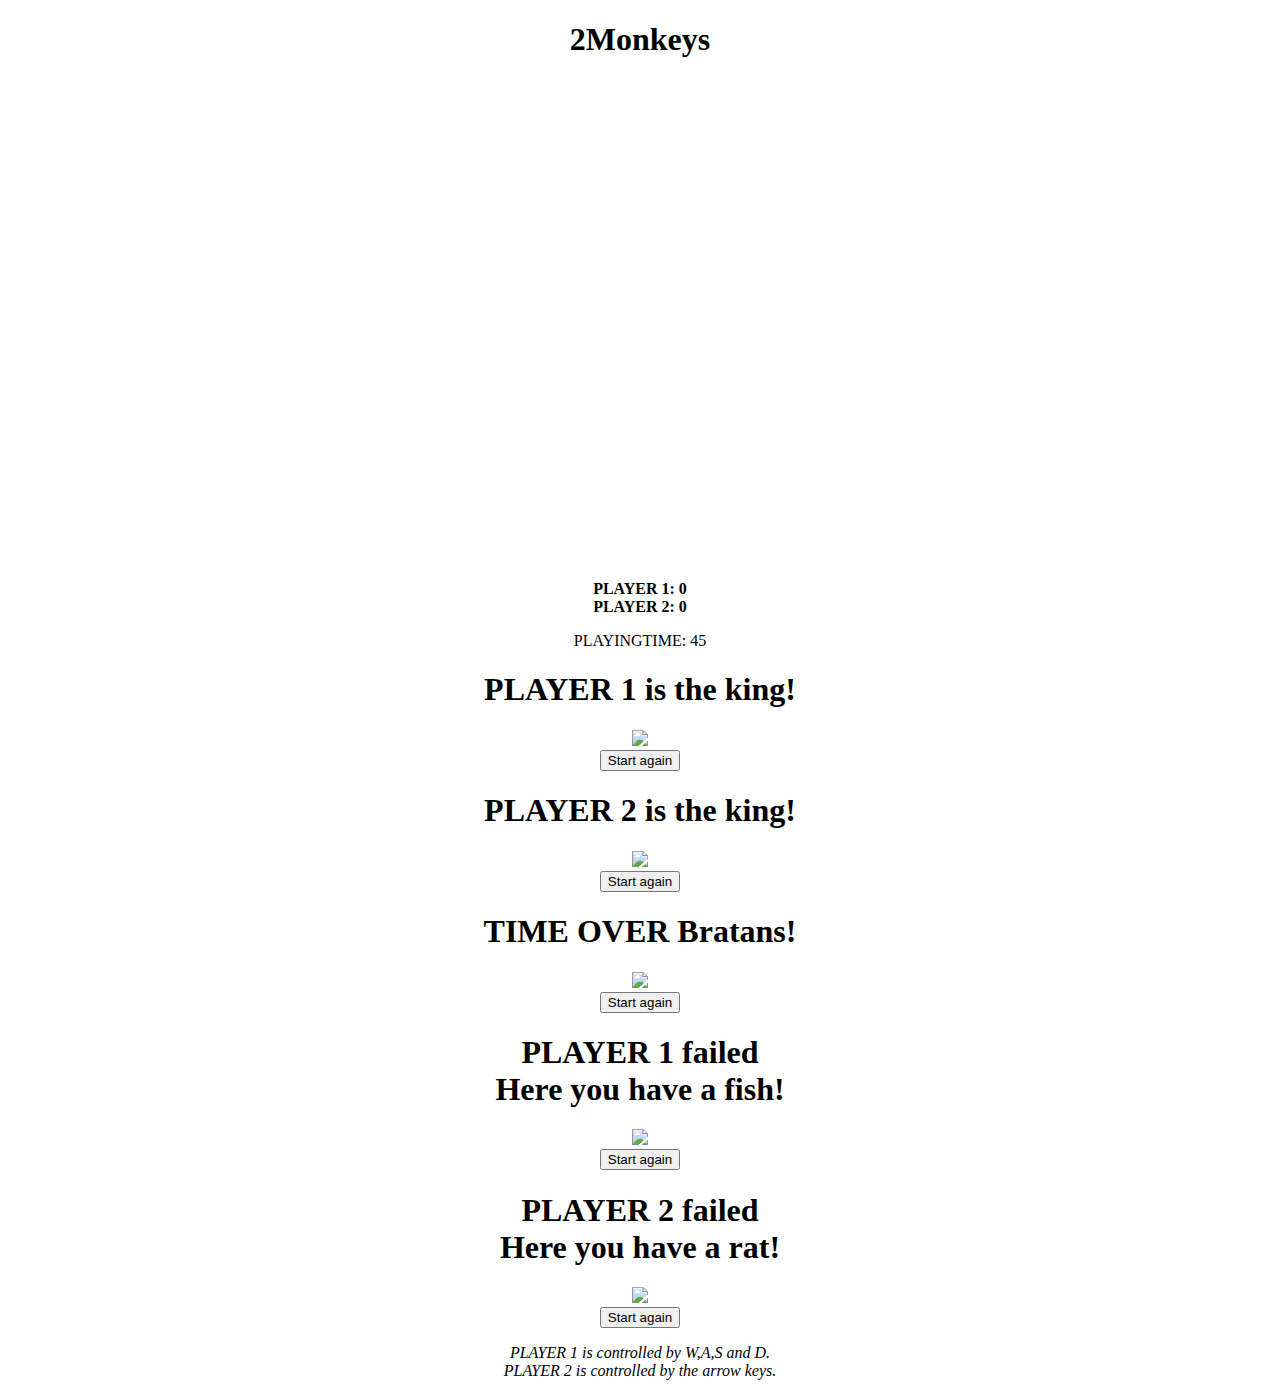
==== index.html @ 206d3f3c "Update index.html" ====
<!-- HTML ist vollständig von Kevin -->
<!DOCTYPE html>
<html lang="de">
<head>
  <meta charset="UTF-8">
  <title>2Monkeys</title>
  <meta http-equiv="cache-control" content="no-cache"> <!-- Soll keinen Cache anlegen -->
  <script src="https://code.jquery.com/jquery-latest.min.js"></script>    <!-- aktualisiert die Bibliothek -->
  <script src="figuren.js"></script>
  <link href="figuren.css" rel="stylesheet">
	<link rel="shortcut icon" type="image/x-icon" href="/bilder/favicon.ico">
</head>

<body>
<center>
<h1>2Monkeys</h1>
<div id="spielbereich">
  <canvas id="leinwand" width="600" height="480"></canvas>
  <p>
  <div id="punktestand1"><b>PLAYER 1: 0</b></div>
  <div id="punktestand2"><b>PLAYER 2: 0</b></div>
  </p>
  <div id="spielzeit">PLAYINGTIME: 45</div>
  <div id="spielendespieler1" align="center"><h1>PLAYER 1 is the king!</h1><img src="bilder/krone.png"><br><button onClick="window.location.reload();">Start again</button></div>
  <div id="spielendespieler2" align="center"><h1>PLAYER 2 is the king!</h1><img src="bilder/krone.png"><br><button onClick="window.location.reload();">Start again</button></div>
  <div id="spielende" align="center"><h1>TIME OVER Bratans!</h1><img src="bilder/timer.png"><br><button onClick="window.location.reload();">Start again</button></div>
  <div id="gameover1" align="center"><h1>PLAYER 1 failed<br>Here you have a fish!</h1><img src="bilder/fisch.png"><br><button onClick="window.location.reload();">Start again</button></div>
  <div id="gameover2" align="center"><h1>PLAYER 2 failed<br>Here you have a rat!</h1><img src="bilder/ratte.png"><br><button onClick="window.location.reload();">Start again</button></div>
	<p>	
	<i>PLAYER 1 is controlled by W,A,S and D.</i>
	<br>
	<i>PLAYER 2 is controlled by the arrow keys.</i>
	</p>
</div>

</div>
</center>
</body>
</html>
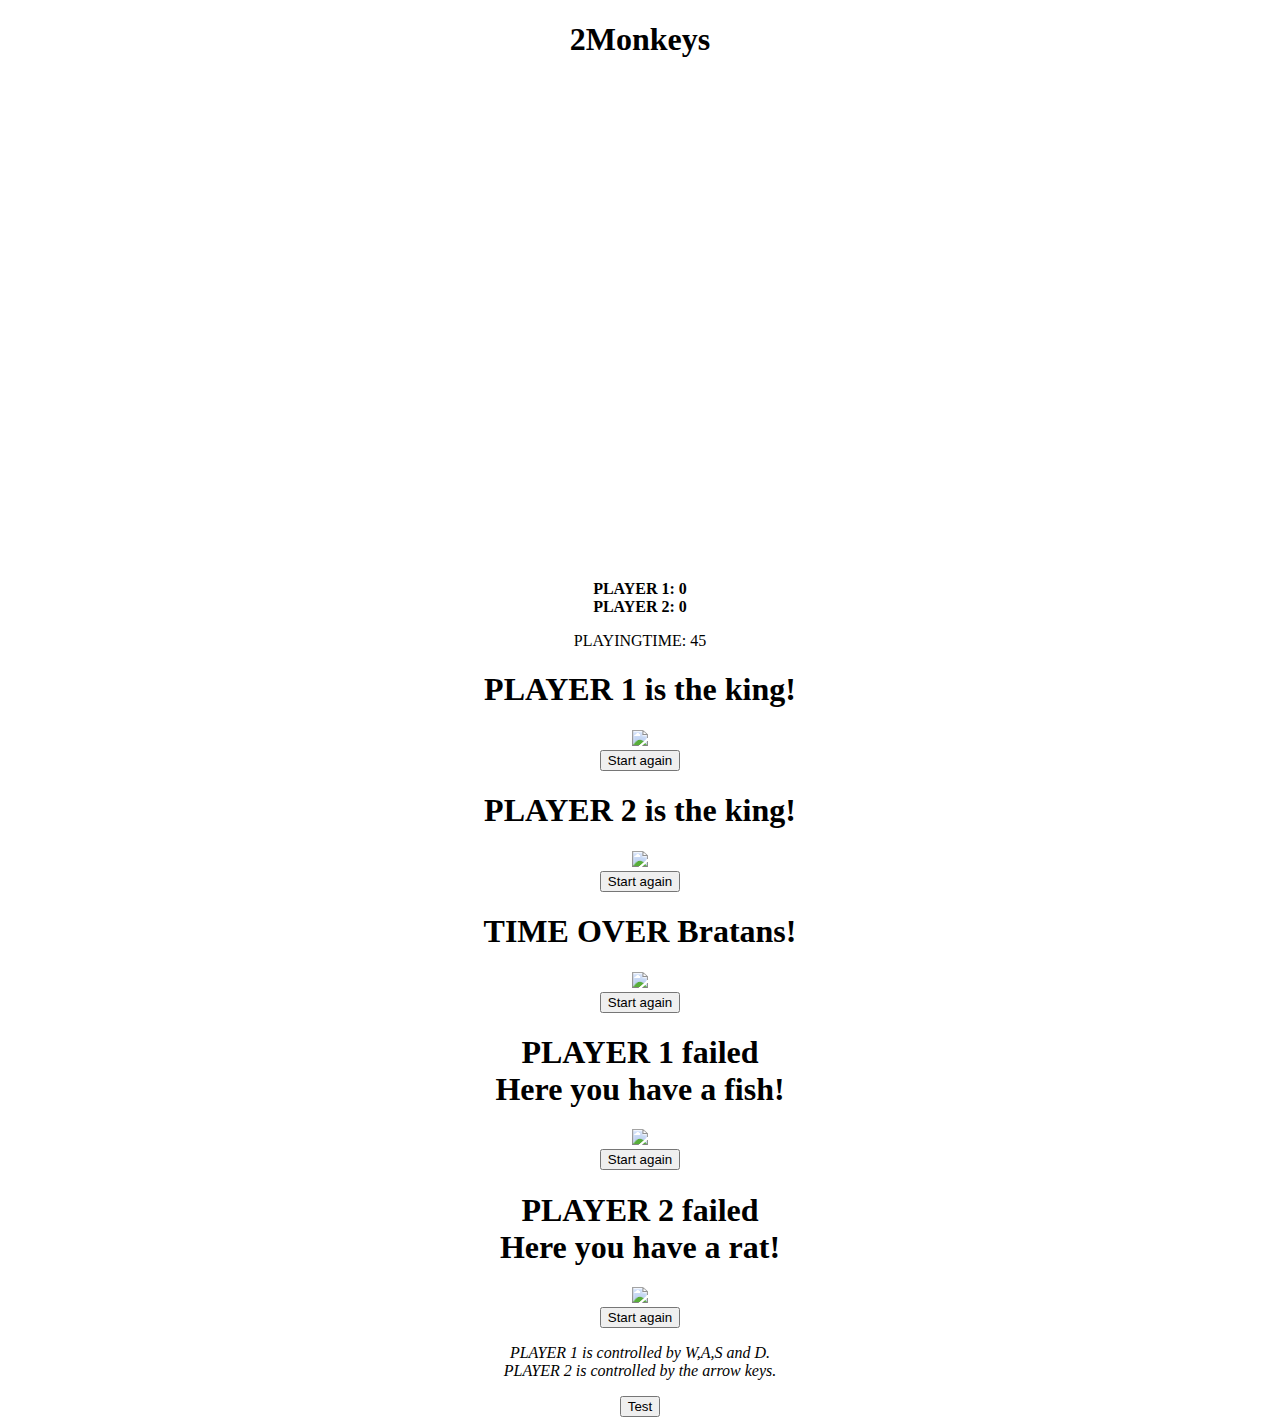
==== commit 2e0461ee: "Update index.html" ====
--- a/index.html
+++ b/index.html
@@ -31,6 +31,7 @@
 	<br>
 	<i>PLAYER 2 is controlled by the arrow keys.</i>
 	</p>
+	<button onClick="https://xd.adobe.com/view/9a09a670-d989-4d5a-9aec-85c4be60aecf-cf5a/">Test</button>
 </div>
 
 </div>
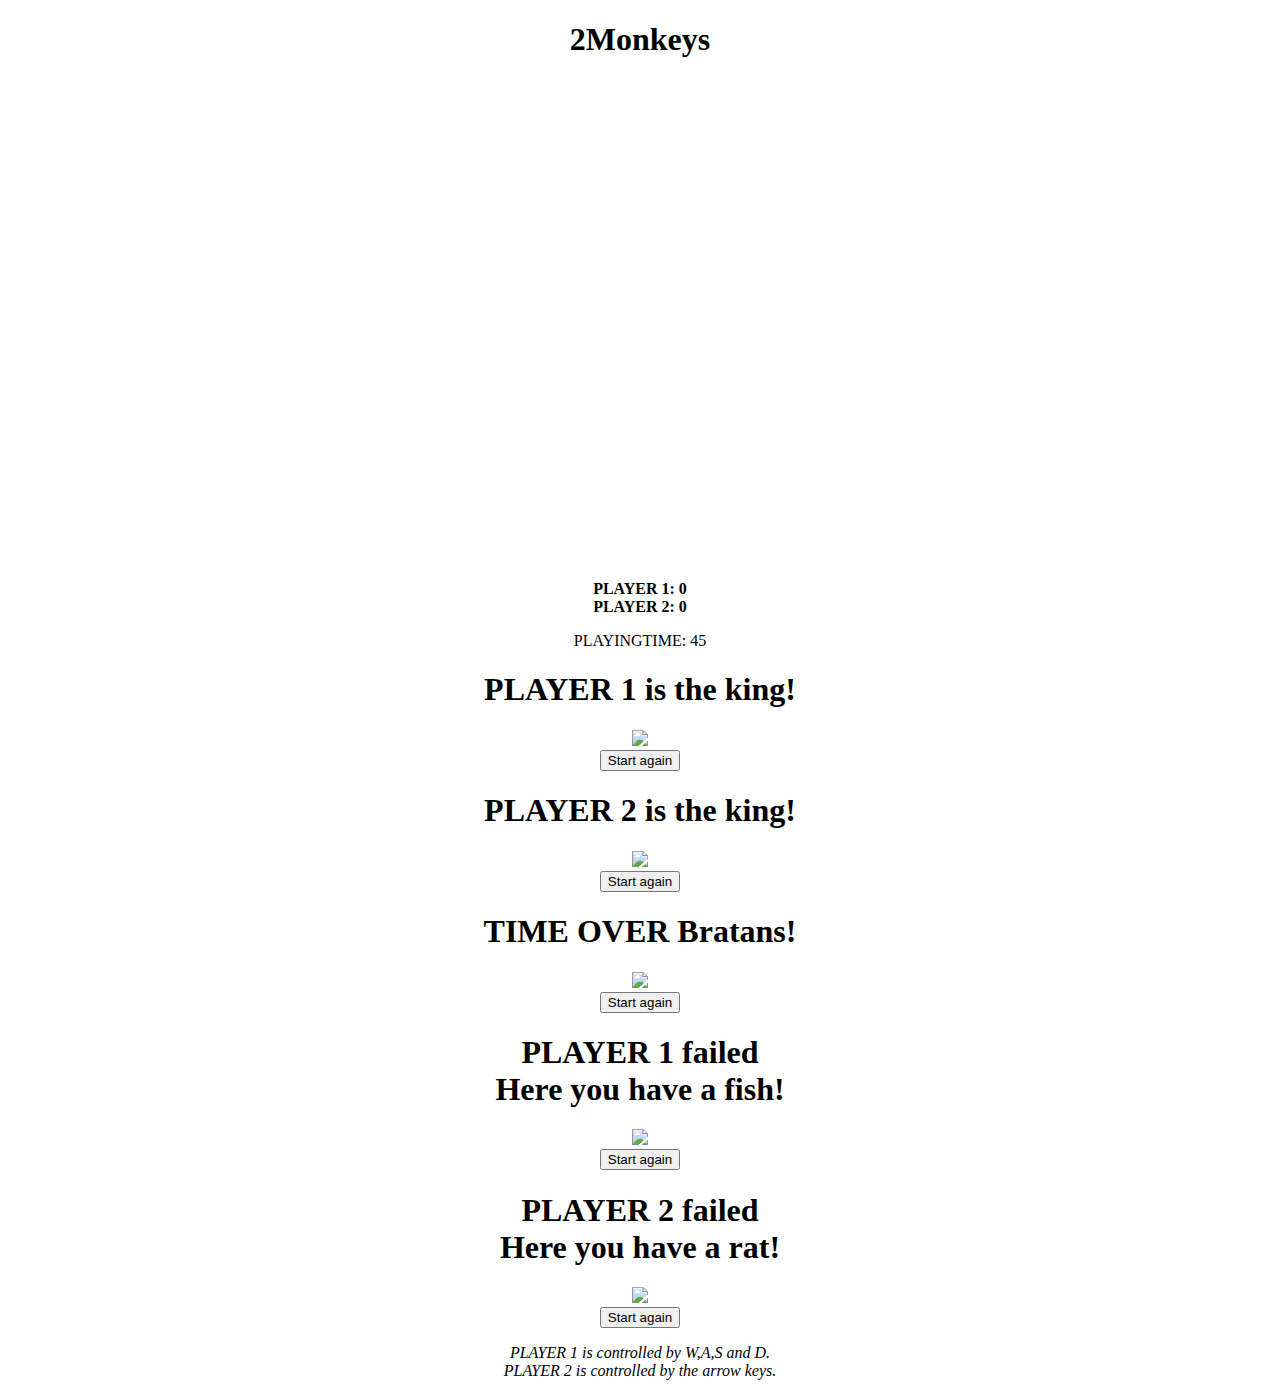
==== commit 89f4d0aa: "Update index.html" ====
--- a/index.html
+++ b/index.html
@@ -31,7 +31,6 @@
 	<br>
 	<i>PLAYER 2 is controlled by the arrow keys.</i>
 	</p>
-	<button onClick="https://xd.adobe.com/view/9a09a670-d989-4d5a-9aec-85c4be60aecf-cf5a/">Test</button>
 </div>
 
 </div>
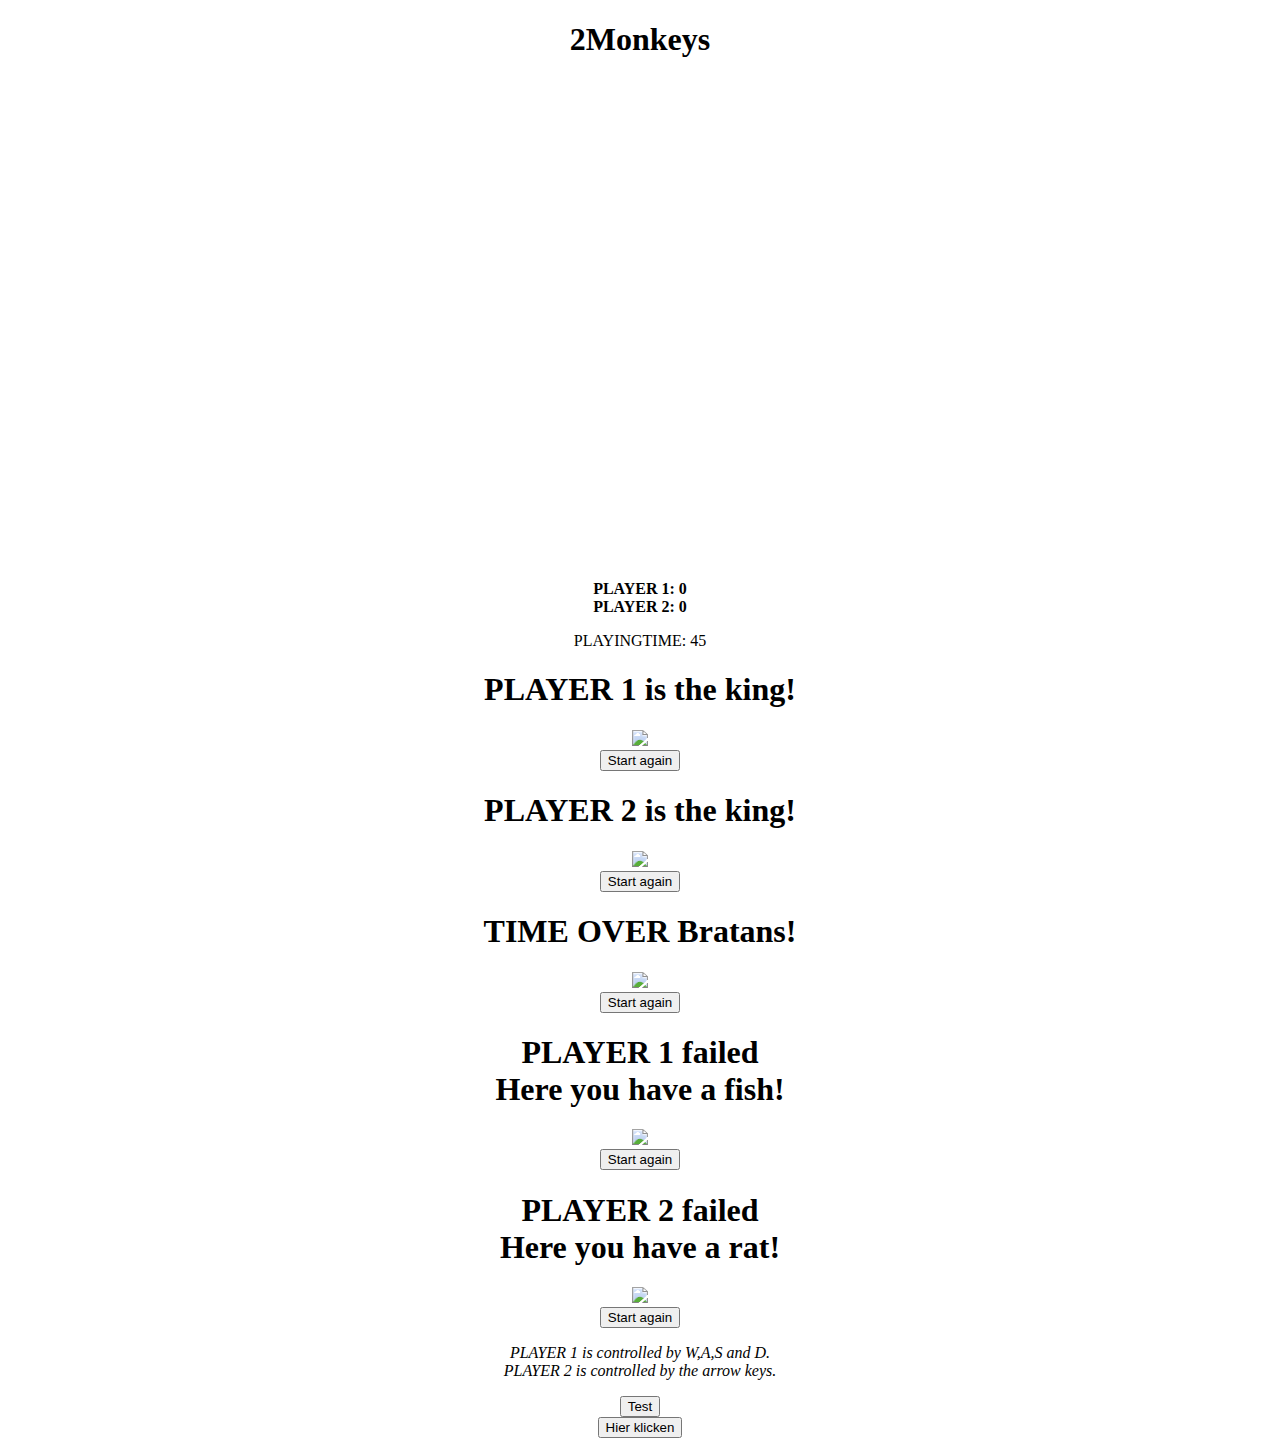
==== commit e91cf3bf: "Update index.html" ====
--- a/index.html
+++ b/index.html
@@ -31,8 +31,11 @@
 	<br>
 	<i>PLAYER 2 is controlled by the arrow keys.</i>
 	</p>
-</div>
-
+	</div>
+<form action="https://xd.adobe.com/view/b722e31c-d932-4cf6-940f-06737ef752ea-e271/?fullscreen&hints=off">
+        <button type="submit">Test</button>
+    </form>
+	<button onclick="window.location.href = 'https://xd.adobe.com/view/b722e31c-d932-4cf6-940f-06737ef752ea-e271/?fullscreen&hints=off';">Hier klicken</button>
 </div>
 </center>
 </body>
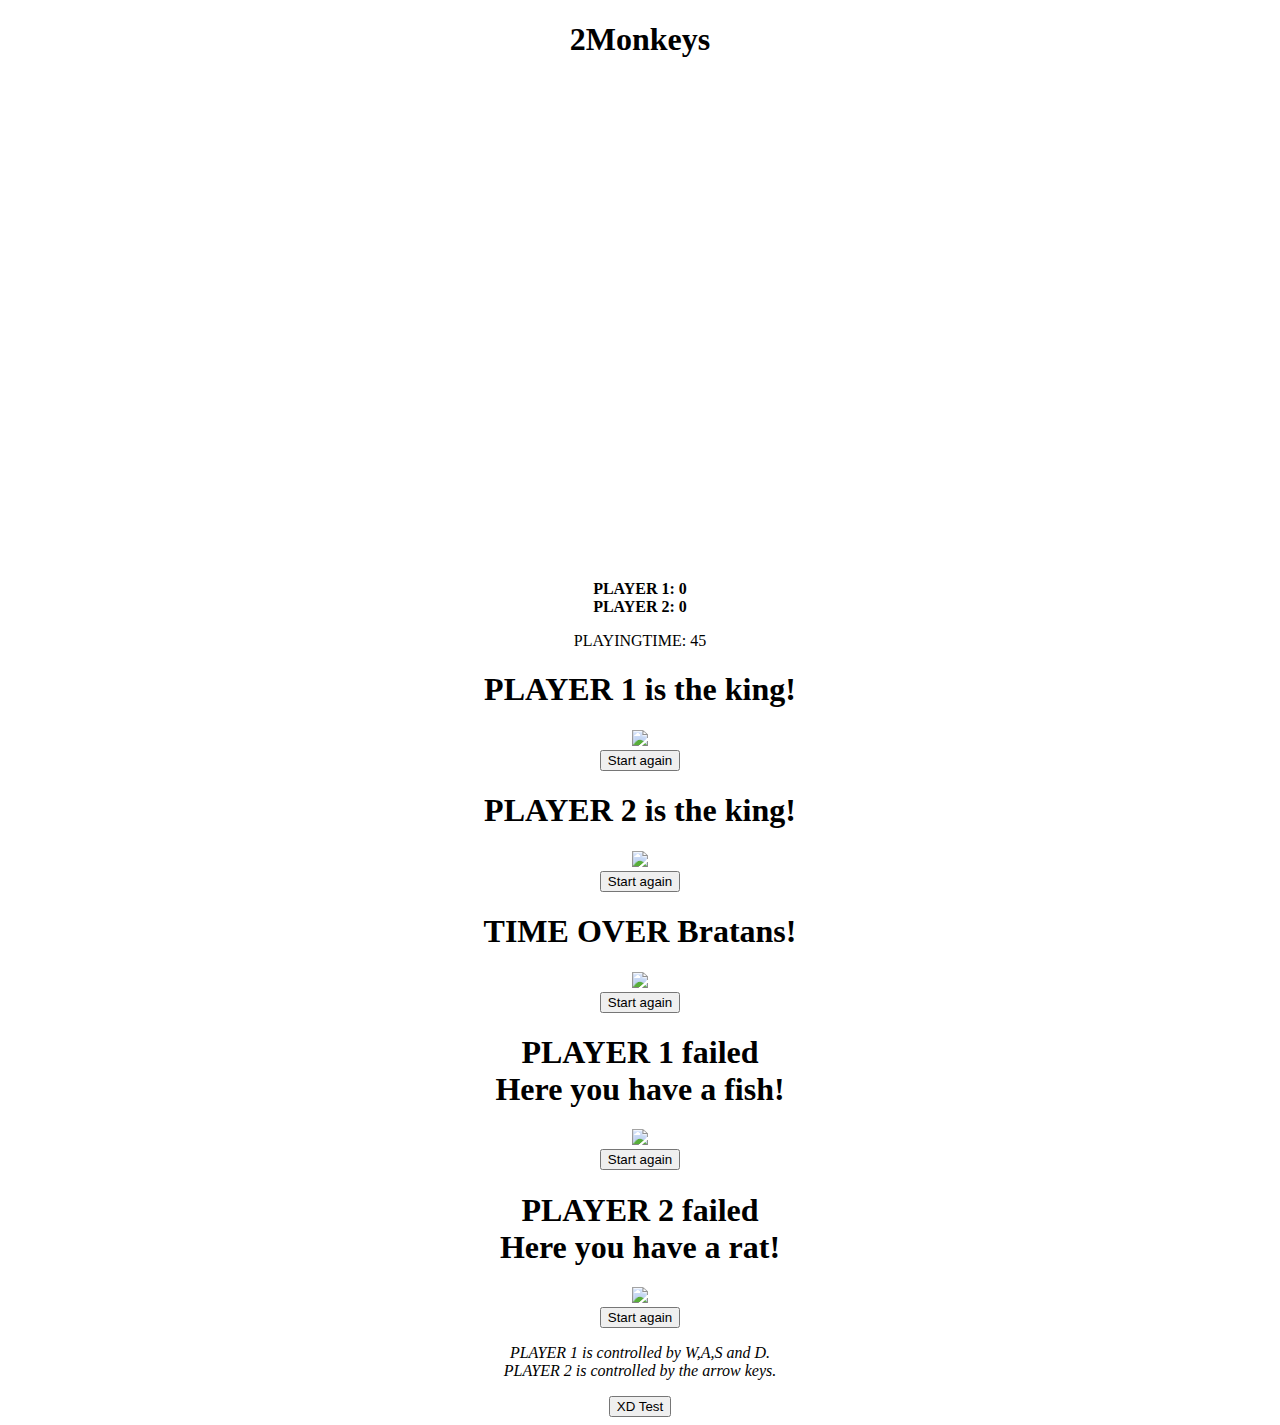
==== commit 5c97105f: "Update index.html" ====
--- a/index.html
+++ b/index.html
@@ -32,10 +32,7 @@
 	<i>PLAYER 2 is controlled by the arrow keys.</i>
 	</p>
 	</div>
-<form action="https://xd.adobe.com/view/b722e31c-d932-4cf6-940f-06737ef752ea-e271/?fullscreen&hints=off">
-        <button type="submit">Test</button>
-    </form>
-	<button onclick="window.location.href = 'https://xd.adobe.com/view/b722e31c-d932-4cf6-940f-06737ef752ea-e271/?fullscreen&hints=off';">Hier klicken</button>
+	<button onclick="window.location.href = 'https://xd.adobe.com/view/b722e31c-d932-4cf6-940f-06737ef752ea-e271/?fullscreen&hints=off';">XD Test</button>
 </div>
 </center>
 </body>
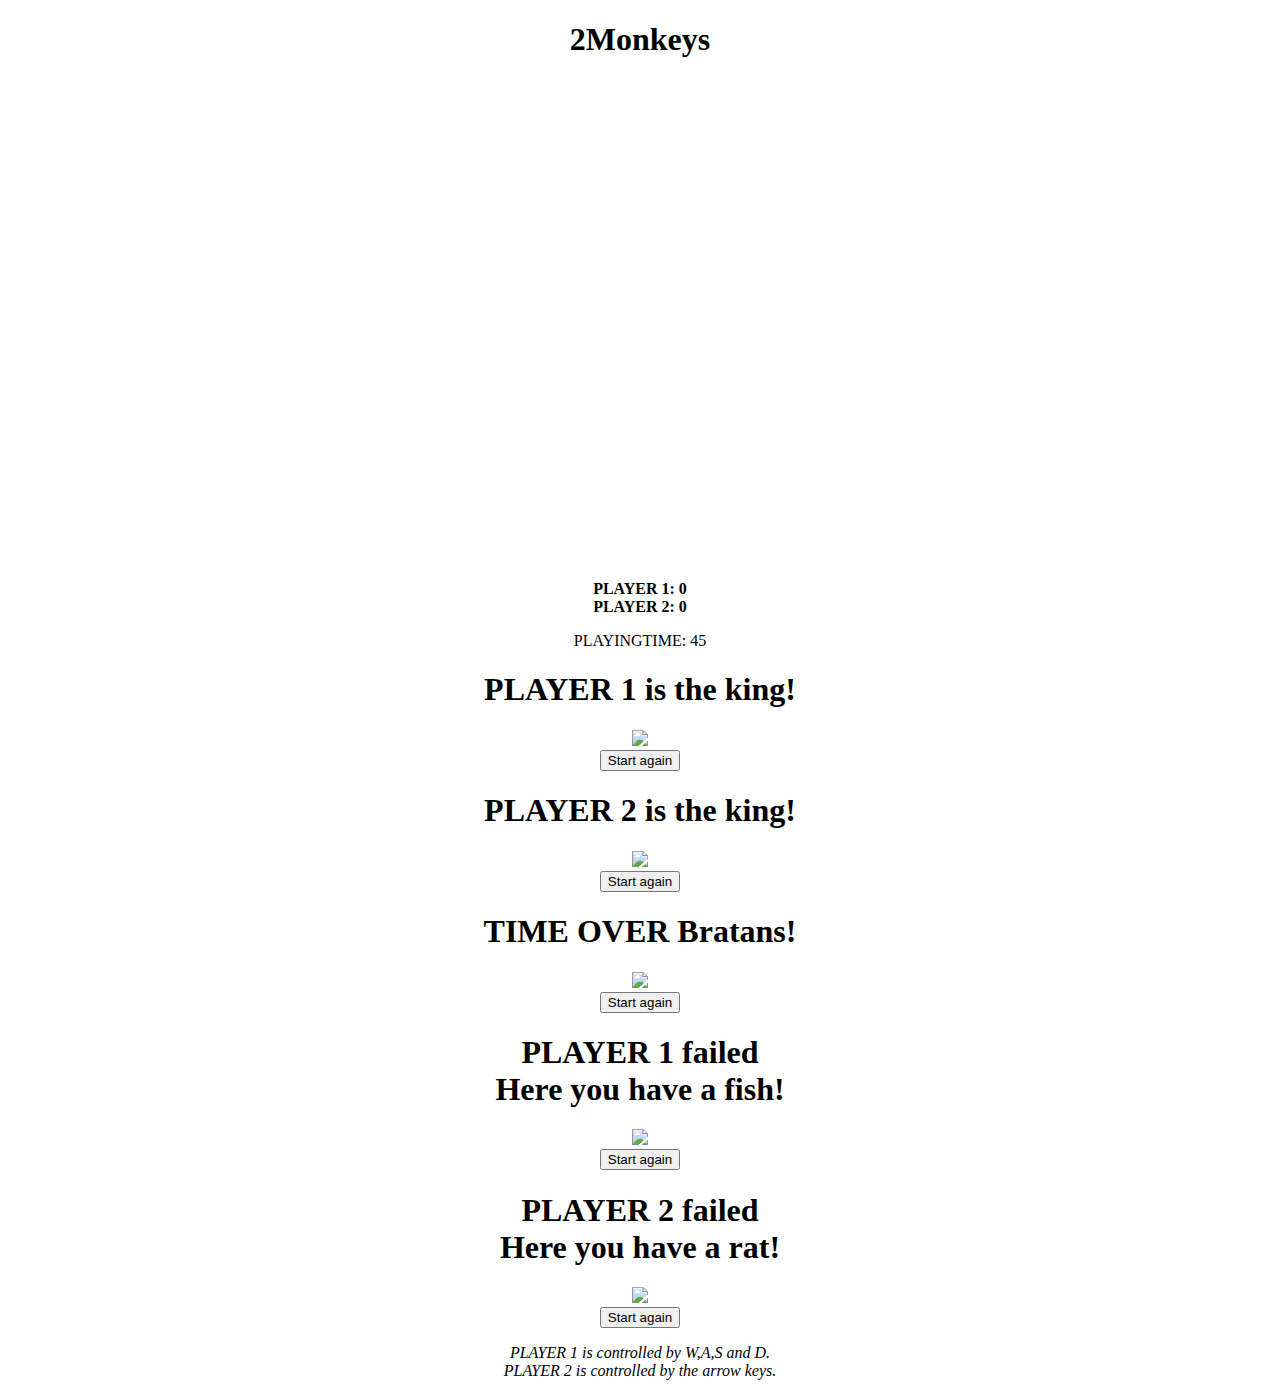
==== commit ad9d14e4: "Update index.html" ====
--- a/index.html
+++ b/index.html
@@ -32,8 +32,7 @@
 	<i>PLAYER 2 is controlled by the arrow keys.</i>
 	</p>
 	</div>
-	<button onclick="window.location.href = 'https://xd.adobe.com/view/b722e31c-d932-4cf6-940f-06737ef752ea-e271/?fullscreen&hints=off';">XD Test</button>
-</div>
+	</div>
 </center>
 </body>
 </html>
